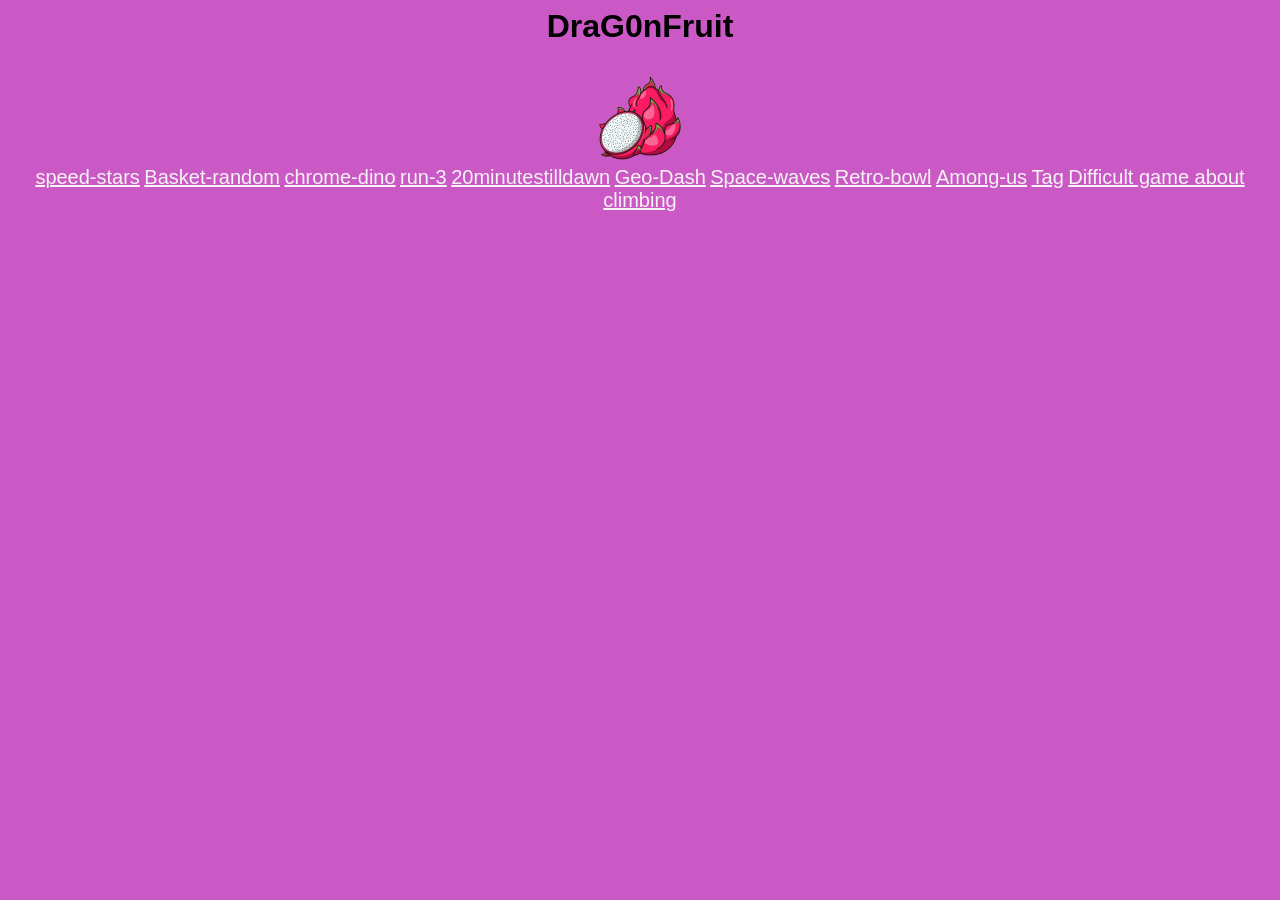
==== Index.html @ 9acfd1cb "Add files via upload" ====
<html lang="en">
<head>
    <meta charset="UTF-8">
    <meta name="viewport" content="width=device-width, initial-scale=1.0">
    <title>Document</title>
    <link rel="stylesheet" href="/design.css">
</head>
<body>
 
 <h1>DraG0nFruit</h1>
 <p></p>
 <img src="/DraG0nfruit.png" alt="">
 <div class="games">
    <a href="https://speedstars2.io/game/speed-stars/" target="0">speed-stars</a>
    <a href="https://ohiomint-enjoyment.vercel.app/basket-random/" target="0">Basket-random</a>
    <a href="https://lite.3kh0.net/projects/chrome-dino/" target="0">chrome-dino</a>
    <a href="https://freedomgamingzone.github.io/run-3/" target="0">run-3</a>
    <a href="https://truffled.lol/games/20minutesbog/index.html" target="0">20minutestilldawn</a>
    <a href="https://truffled.lol/games/geo/index.html" target="0">Geo-Dash</a> 
    <a href="https://ohiomint-enjoyment.vercel.app/space-waves/" target="0">Space-waves</a>
    <a href="https://ohiomint-enjoyment.vercel.app/retro-bowl/" target="0">Retro-bowl</a>
    <a href="https://wasm.rip/files/amongus/latest/" target="0">Among-us</a>
    <a href="https://ohiomint-enjoyment.vercel.app/tag/" target="0">Tag</a>
    <a href="https://truffled.lol/gamefile/adgac.html" target="0">Difficult game about climbing</a>



 </div>
 <iframe src="" name="0"></iframe>
   
</body>
</html>
---- design.css ----
img{
height: 100px;
}
body{
     
    background-color: #ca59c5;
    font-family: 'Franklin Gothic Medium', 'Arial Narrow', Arial, sans-serif;
    text-align: center;
}
iframe {
    width: 800px;
    height: 500px;
    margin: 50px;
    border: none;
}
a{
    color: #f5f3f4;
    font-size: 20px;
}
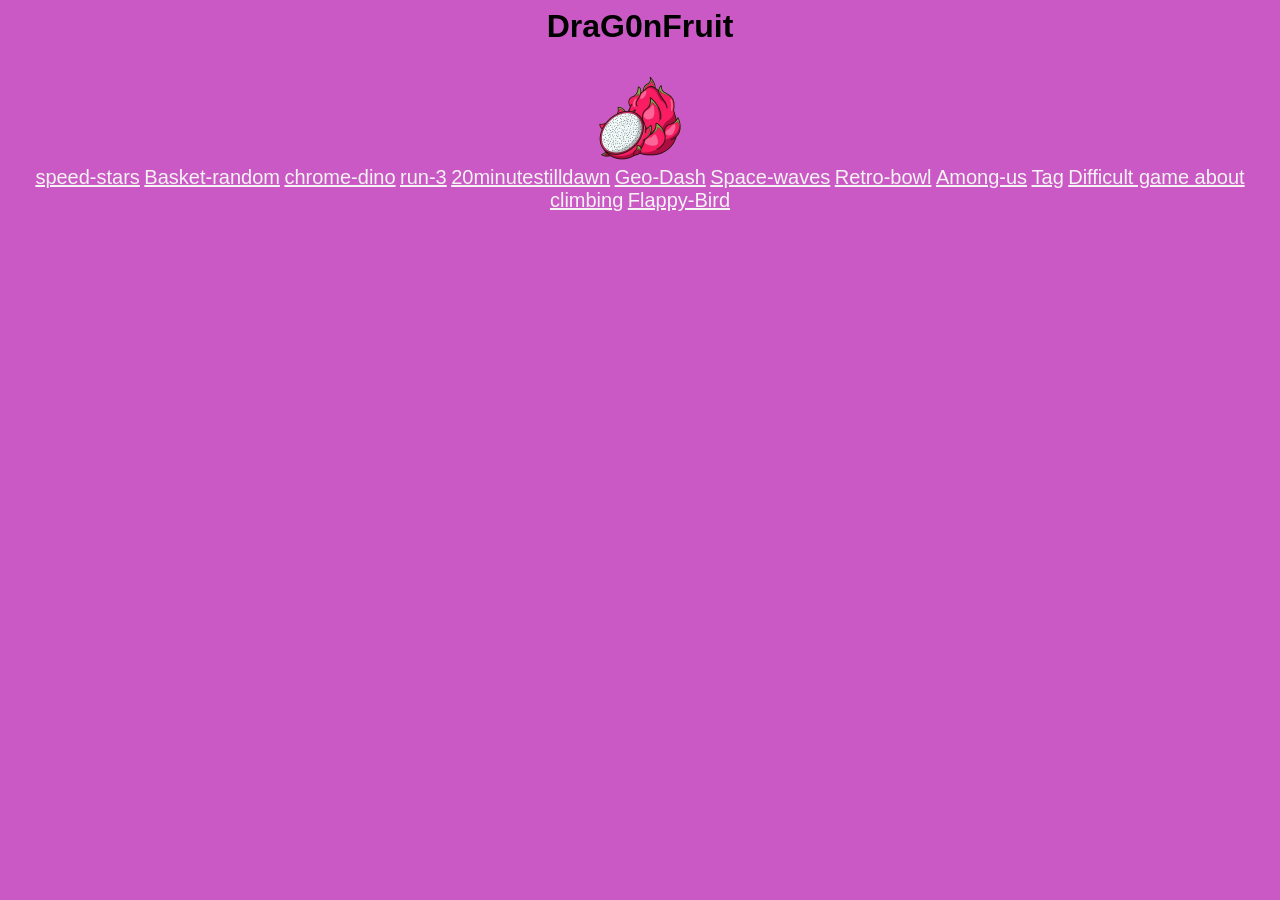
==== commit 4f5f51ce: "Update Index.html" ====
--- a/Index.html
+++ b/Index.html
@@ -22,6 +22,7 @@
     <a href="https://wasm.rip/files/amongus/latest/" target="0">Among-us</a>
     <a href="https://ohiomint-enjoyment.vercel.app/tag/" target="0">Tag</a>
     <a href="https://truffled.lol/gamefile/adgac.html" target="0">Difficult game about climbing</a>
+    <a href="https://flappybird.io/" target="0">Flappy-Bird</a>
 
 
 
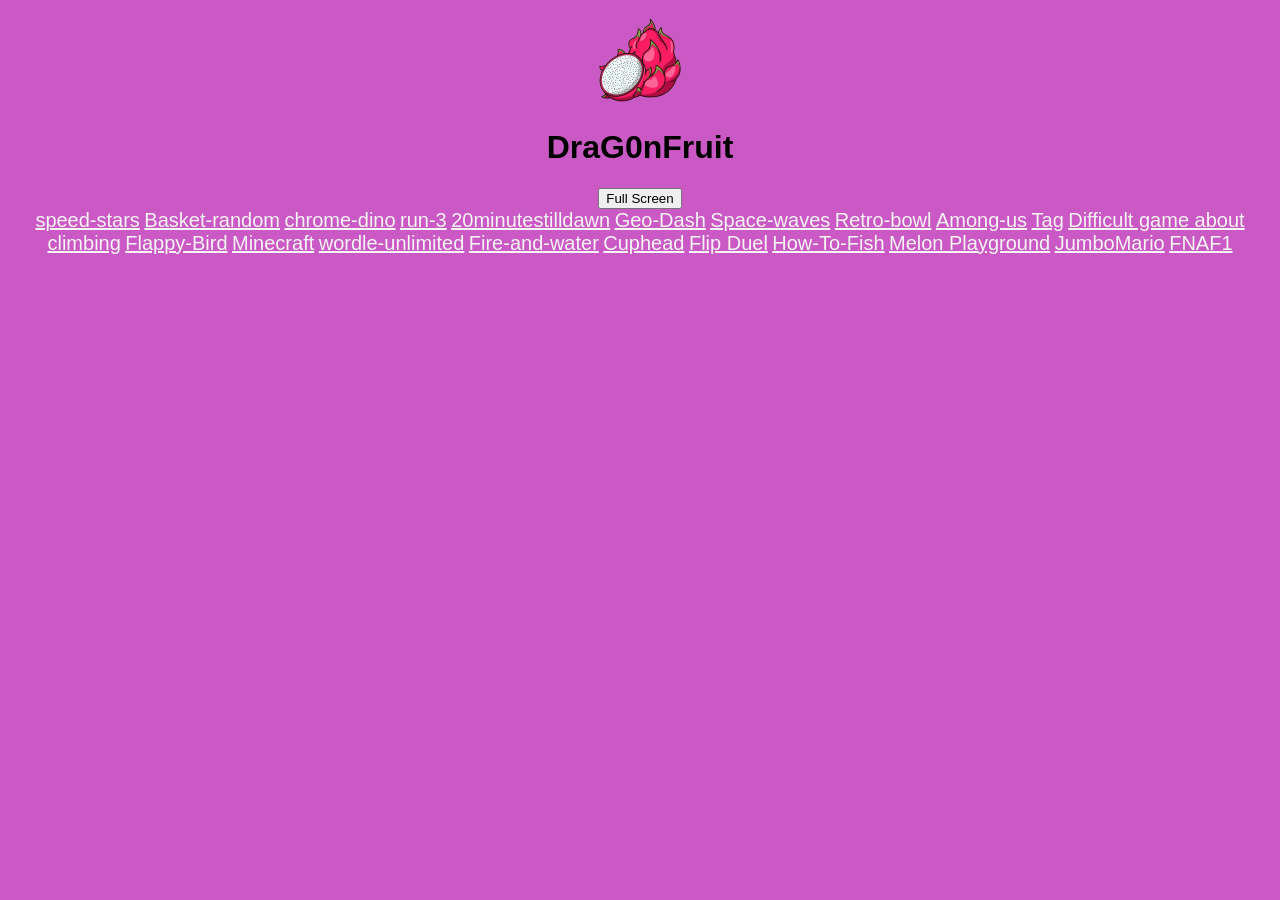
==== commit f477fadb: "Update Index.html" ====
--- a/Index.html
+++ b/Index.html
@@ -2,14 +2,30 @@
 <head>
     <meta charset="UTF-8">
     <meta name="viewport" content="width=device-width, initial-scale=1.0">
-    <title>Document</title>
+    <title>dragonfruit</title>
     <link rel="stylesheet" href="/design.css">
 </head>
 <body>
- 
+  <img src="/DraG0nfruit.png" alt="">
  <h1>DraG0nFruit</h1>
- <p></p>
- <img src="/DraG0nfruit.png" alt="">
+
+    <button onclick="openFullscreen()">Full Screen</button>
+    <script>
+    function openFullscreen() {
+        const iframe = document.getElementById("1");
+
+        if (!iframe) return;
+
+        if (iframe.requestFullscreen) {
+            iframe.requestFullscreen();
+        } else if (iframe.webkitRequestFullscreen) { /* Safari */
+            iframe.webkitRequestFullscreen();
+        } else if (iframe.msRequestFullscreen) { /* IE11 */
+            iframe.msRequestFullscreen();
+        }
+    }
+    </script>
+
  <div class="games">
     <a href="https://speedstars2.io/game/speed-stars/" target="0">speed-stars</a>
     <a href="https://ohiomint-enjoyment.vercel.app/basket-random/" target="0">Basket-random</a>
@@ -23,11 +39,22 @@
     <a href="https://ohiomint-enjoyment.vercel.app/tag/" target="0">Tag</a>
     <a href="https://truffled.lol/gamefile/adgac.html" target="0">Difficult game about climbing</a>
     <a href="https://flappybird.io/" target="0">Flappy-Bird</a>
+    <a href="https://truffled.lol/games/eglar/1dot12dot2/index.html" target="0">Minecraft</a>
+    <a href="https://truffled.lol/games/wordle-unlimited/index.html" target="0">wordle-unlimited</a>
+    <a href="https://html5.gamedistribution.com/a55c9cc9c21e4fc683c8c6857f3d0c75/?gd_sdk_referrer_url=https%3A%2F%2Fwww.twoplayergames.org%2Fgame%2Ffire-and-water" target="0">Fire-and-water</a>
+    <a href="https://truffled.lol/games/Cuphead/index.html" target="0">Cuphead</a>
+    <a href="https://files.twoplayergames.org/files/games/g1/flip-duel-v1b/index.html" target="0">Flip Duel</a>
+    <a href="https://truffled.lol/games/htf/index.html" target="0">How-To-Fish</a>
+    <a href="https://artefacts.melonsandbox.com/MelonPlayground_Webgl/MelonPlayground_Webgl_SiteProdU63/47815/index.html" target="0">Melon Playground</a>
+    <a href="https://truffled.lol/games/JumboMario/index.html" target="0">JumboMario</a>
+    <a href="https://truffled.lol/games/fnaf/index.html" target="0">FNAF1</a>
+    
+
 
 
 
  </div>
- <iframe src="" name="0"></iframe>
+ <iframe src="" name="0" id="1" allowfullscreen=""></iframe>
    
 </body>
 </html>
--- a/design.css
+++ b/design.css
@@ -8,12 +8,13 @@
     text-align: center;
 }
 iframe {
-    width: 800px;
-    height: 500px;
-    margin: 50px;
+    width: 960px;
+    height: 540px;
+    margin-top: 30px;
     border: none;
+     border-radius: 20px;
 }
 a{
     color: #f5f3f4;
     font-size: 20px;
-}+}
